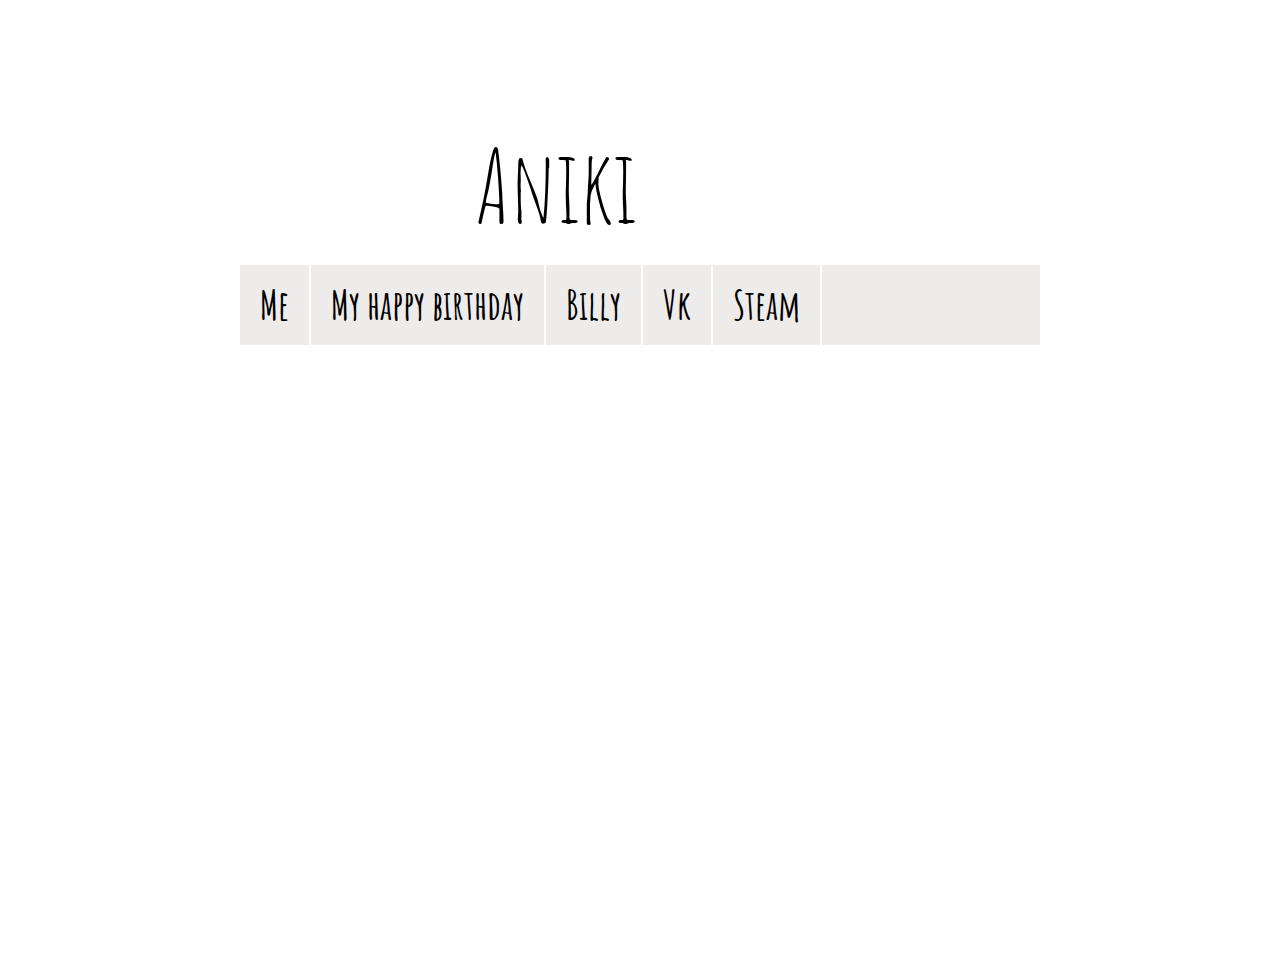
==== Billy.html @ 1a16ca72 "Initial commit" ====
<!DOCTYPE html>
 <html lang="en">
 <head>
     <meta charset="UTF-8">
     <meta http-equiv="X-UA-Compatible" content="IE=edge">
     <meta name="viewport" content="width=device-width, initial-scale=1.0">
     <title>Lab1</title>
     <link rel="stylesheet" href="reset.css">
     <link rel="stylesheet" href="style.css">
 </head>
 <body>
    <div class="container">

        <div class="header">

            <div class="titleblock">
                <h2>Aniki</h2>
            </div>
            <div class="userpic"></div>
        </div>
        <div class="navigation">
            <ul>
                <li><a href="index.html">Me</a></li>
                <li><a href="My_birthday.html">My happy birthday</a></li>
                <li><a href="Billy.html">Billy</a></li>
                <li><a href="https://vk.com/xretchik">Vk</a></li>
                <li><a href="https://steamcommunity.com/profiles/76561198868862448/">Steam</a></li>
            </ul>
        </div>
        <div class="Aniki">
        </div>
        </div>
    </div>
 </body>
 </html>
---- style.css ----
@import url('https://fonts.googleapis.com/css2?family=Amatic+SC:wght@400;700&display=swap');

body{
    font-family: 'Amatic SC', cursive;
    background:url(https://media.istockphoto.com/photos/seamless-rice-paper-background-picture-id184882351?b=1&k=6&m=184882351&s=170x170&h=IGcp1kOkEfrK9dlsX9noVQqIFiNQGJ8YbcG6VKIzguE=);
    padding: 100px 0;
}

h3 {
    font-size: 26px;
    font-weight: bold;
    margin-bottom: 10px;
}

h5{
    font-size: 30px;
    font-weight: bold;
}

h1{
    font-size: 24px;
    font-weight: bold;
}

.container{
    width: 800px;
    min-height: 650px;
    border: 10px solid #fff;
    margin: 0 auto;
    background: #fff;
}
.header{
    display: flex;
    height: 150px;
}

.titleblock{
    display: flex;
    justify-content: center;
    align-items: center;
    width: 80%;
    height: 100%;
    font-size: 100px;
    background: url(https://images.unsplash.com/photo-1581985430116-d8fba25256b0?ixid=MXwxMjA3fDB8MHxwaG90by1wYWdlfHx8fGVufDB8fHw%3D&ixlib=rb-1.2.1&auto=format&fit=crop&w=750&q=80)no-repeat center center / cover;
    margin-right: 10px;
}
.userpic{
    display: flex;
    width: 20%;
    height: 100%;
    background: url(https://i.pinimg.com/originals/aa/31/ae/aa31aef56c729b2981488c30efc69e9b.jpg)
    no-repeat center center / cover;
}

.navigation ul {
    display: flex;
    background-color: rgb(238, 235, 235);
    margin: 5px 0;
}

.navigation li a{
    display: flex;
    padding: 20px;
    text-decoration: none;
    color: rgb(0, 0, 0);
    font-size: 40px;
    font-weight: bold;
    border-right: 2px solid white;
    transition: background .3s ease;
}
.navigation li a:hover{
    background:  rgb(199, 199, 199);
}
.contennt-wrapper{
    display: flex;
    margin: 0 4px;
}

.content{
    float: left;
    width: 60%;
    padding: 20px;
    line-height: 25px;
}

.sidebar{
    float: right;
    padding: 20px;
    width: 30%;
}


.skills li{
    font-family: 'Cairo';
    color: rgb(218, 174, 243);
    padding: 10px 0;
    transition: transform 0.5s ease;
    font-size: 24px;
}

.skills li:hover{
    transform: translate(10px);
    
}


.content2  table{
    opacity: 0.7;
    border-collapse: collapse; 
    align-content: center;
    width: 100%;
    border: 2px solid #000;
}    

.content2 th{
    font-weight: bold;
    font-size: 26px;
    color: rgb(0, 0, 0);
    padding: 10px;
    border: 2px solid #000;
}

.content2 td{
    font-size: 24px;
    color: rgb(0, 0, 0);
    padding: 10px;
    border: 1px solid rgb(0, 0, 0);
}

.Aniki{
    display: flex;
    height: 500px;
    background: url(https://static.miraheze.org/thefinalrumblewiki/thumb/0/0c/Aniki_Kamina.jpg/286px-Aniki_Kamina.jpg)
    no-repeat center center / cover;
}
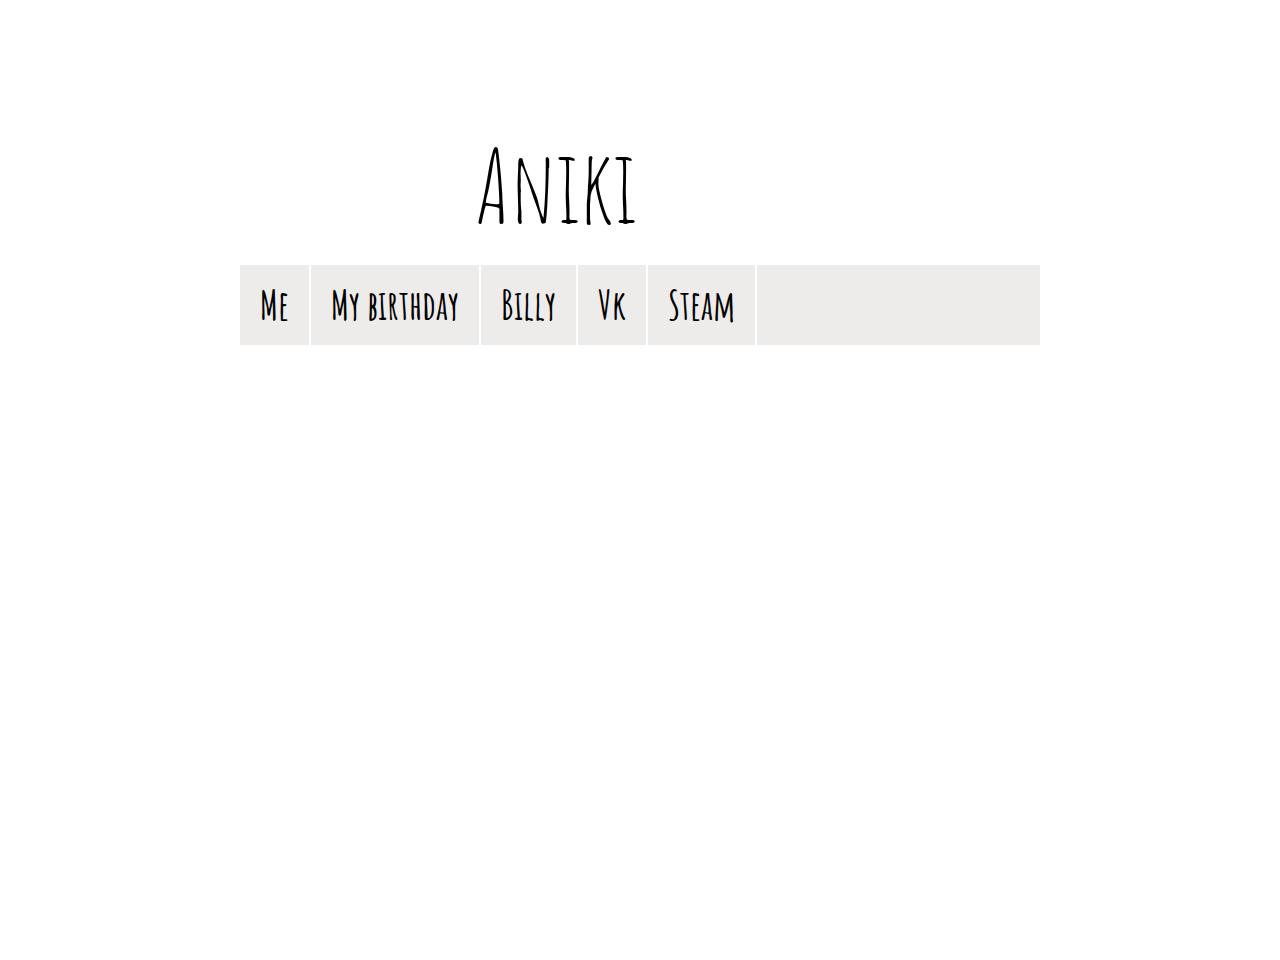
==== commit ab77028d: "Second" ====
--- a/Billy.html
+++ b/Billy.html
@@ -21,7 +21,7 @@
         <div class="navigation">
             <ul>
                 <li><a href="index.html">Me</a></li>
-                <li><a href="My_birthday.html">My happy birthday</a></li>
+                <li><a href="My_birthday.html">My birthday</a></li>
                 <li><a href="Billy.html">Billy</a></li>
                 <li><a href="https://vk.com/xretchik">Vk</a></li>
                 <li><a href="https://steamcommunity.com/profiles/76561198868862448/">Steam</a></li>
